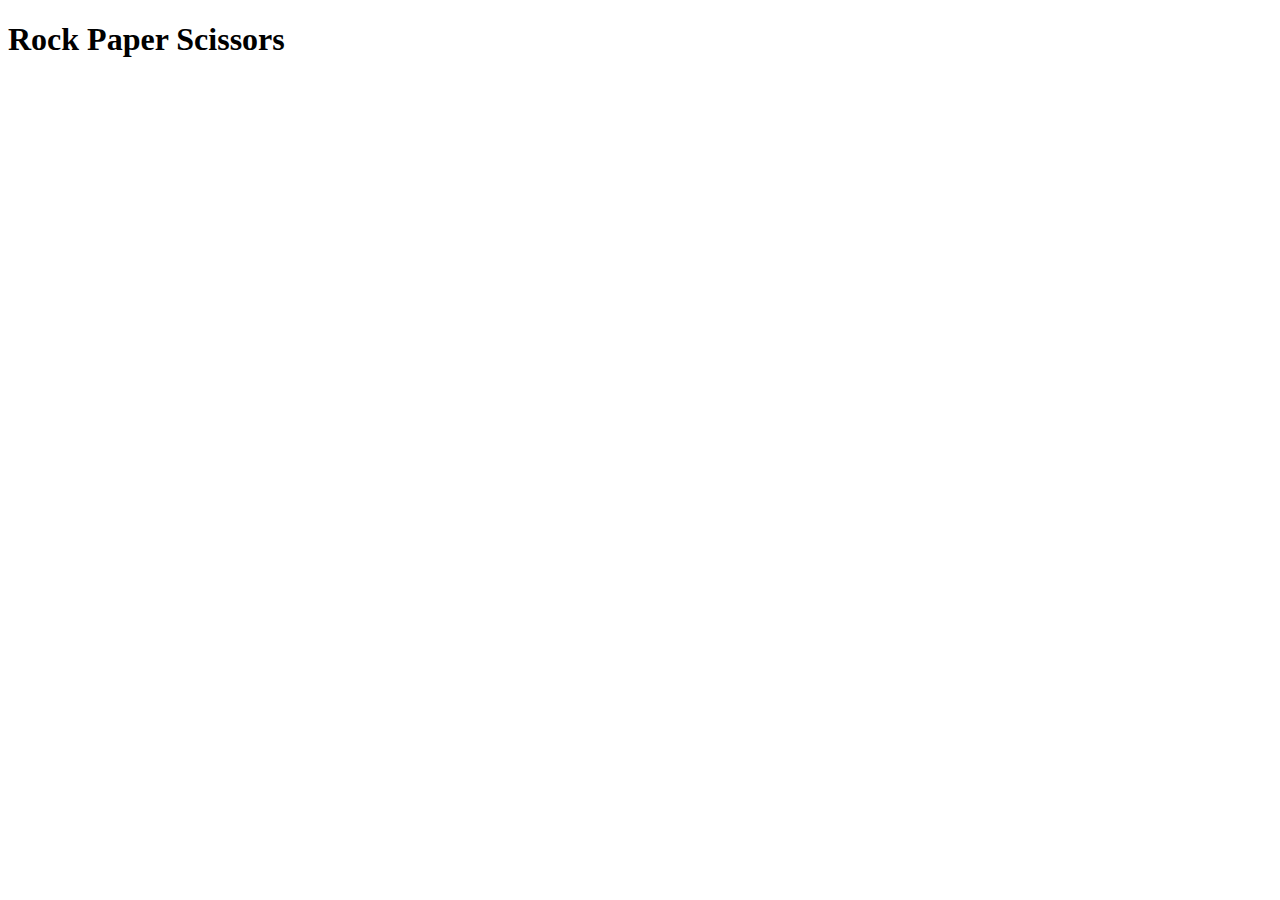
==== odin-js-practise/index.html @ b710794b "Subfolders fixed" ====
<!DOCTYPE html>
<html lang="en">
<head>
    <meta charset="UTF-8">
    <meta http-equiv="X-UA-Compatible" content="IE=edge">
    <meta name="viewport" content="width=device-width, initial-scale=1.0">
    <title>Document</title>
    <script src="./game.js"></script>
</head>
<body>
    <h1>Rock Paper Scissors</h1>
    
</body>
</html>
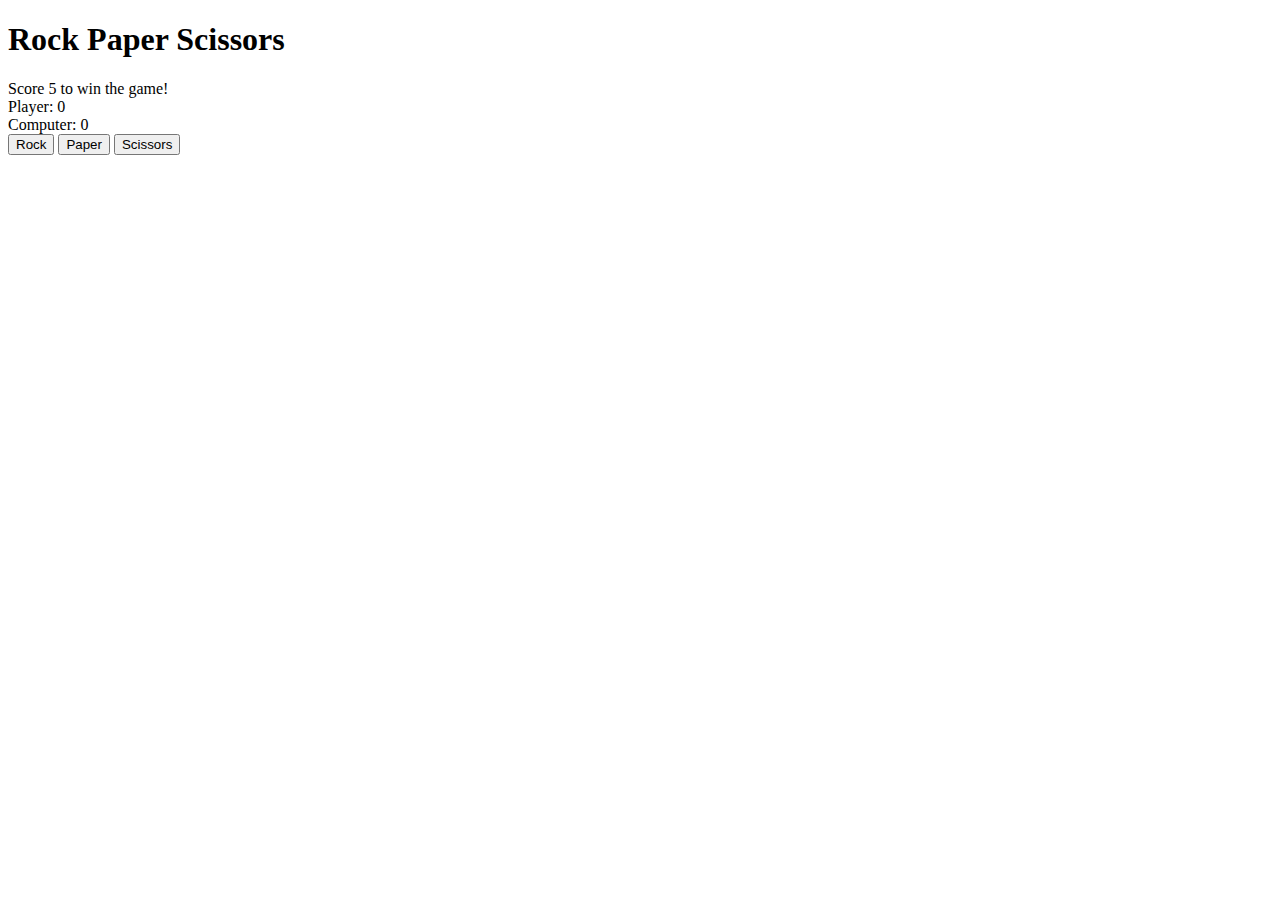
==== commit 9956e5c4: "added button functionalities" ====
--- a/odin-js-practise/index.html
+++ b/odin-js-practise/index.html
@@ -1,14 +1,25 @@
 <!DOCTYPE html>
 <html lang="en">
-<head>
-    <meta charset="UTF-8">
-    <meta http-equiv="X-UA-Compatible" content="IE=edge">
-    <meta name="viewport" content="width=device-width, initial-scale=1.0">
-    <title>Document</title>
-    <script src="./game.js"></script>
-</head>
-<body>
+  <head>
+    <meta charset="UTF-8" />
+    <meta http-equiv="X-UA-Compatible" content="IE=edge" />
+    <meta name="viewport" content="width=device-width, initial-scale=1.0" />
+    <title>RPS</title>
+    <script src="./game.js" defer></script>
+  </head>
+  <body>
     <h1>Rock Paper Scissors</h1>
-    
-</body>
-</html>+    <div id="round-text">Score 5 to win the game!</div>
+    <div id="score-info"></div>
+    <div id="score-container">
+      <div id="player-score">Player: 0</div>
+      <div id="computer-score">Computer: 0</div>
+    </div>
+    <div></div>
+    <div>
+      <button id="rock-btn">Rock</button>
+      <button id="paper-btn">Paper</button>
+      <button id="scissors-btn">Scissors</button>
+    </div>
+  </body>
+</html>
